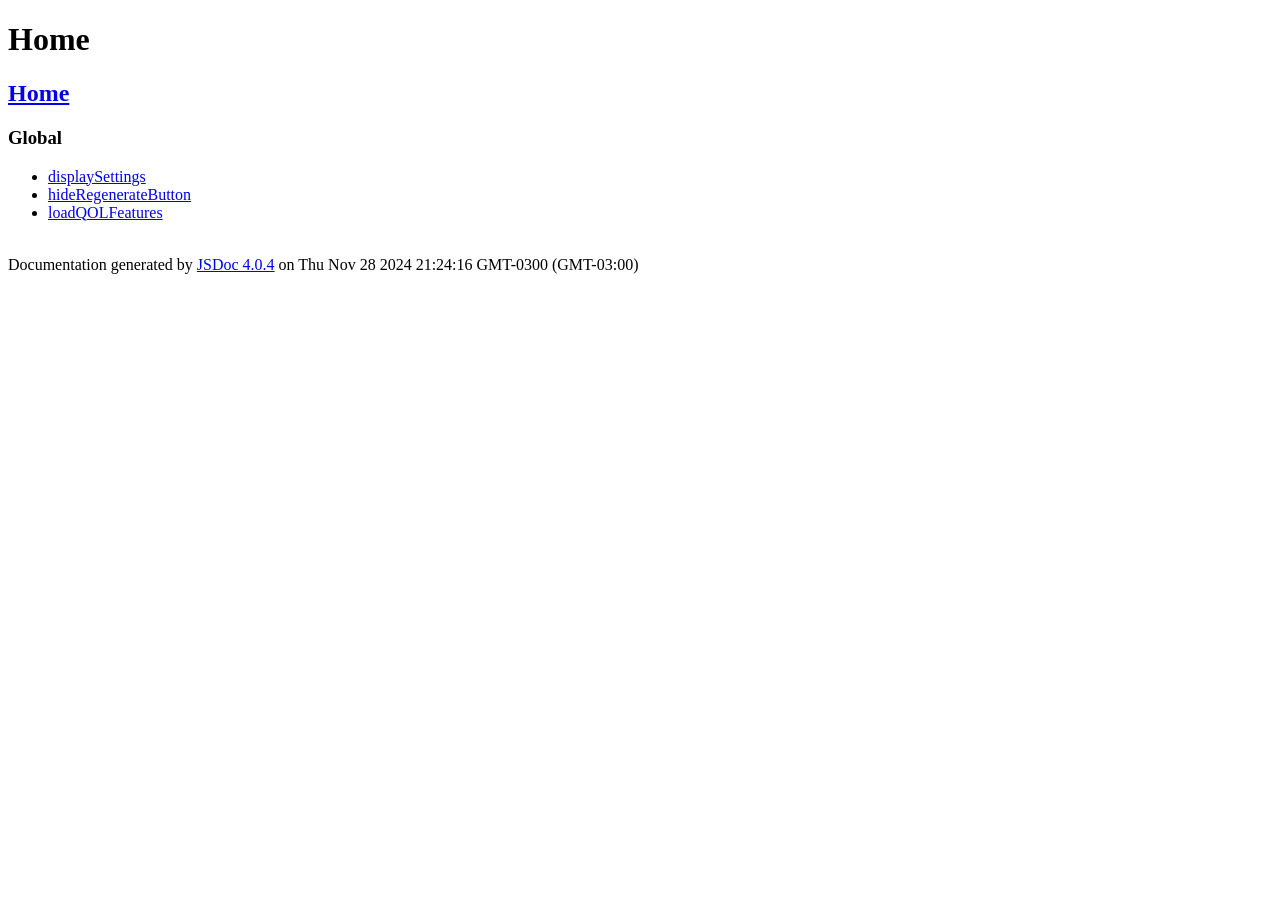
==== out/index.html @ 840719da "Docs - Add a small documentation to some extension methods" ====
<!DOCTYPE html>
<html lang="en">
<head>
    <meta charset="utf-8">
    <title>JSDoc: Home</title>

    <script src="scripts/prettify/prettify.js"> </script>
    <script src="scripts/prettify/lang-css.js"> </script>
    <!--[if lt IE 9]>
      <script src="//html5shiv.googlecode.com/svn/trunk/html5.js"></script>
    <![endif]-->
    <link type="text/css" rel="stylesheet" href="styles/prettify-tomorrow.css">
    <link type="text/css" rel="stylesheet" href="styles/jsdoc-default.css">
</head>

<body>

<div id="main">

    <h1 class="page-title">Home</h1>

    



    


    <h3> </h3>










    









</div>

<nav>
    <h2><a href="index.html">Home</a></h2><h3>Global</h3><ul><li><a href="global.html#displaySettings">displaySettings</a></li><li><a href="global.html#hideRegenerateButton">hideRegenerateButton</a></li><li><a href="global.html#loadQOLFeatures">loadQOLFeatures</a></li></ul>
</nav>

<br class="clear">

<footer>
    Documentation generated by <a href="https://github.com/jsdoc/jsdoc">JSDoc 4.0.4</a> on Thu Nov 28 2024 21:24:16 GMT-0300 (GMT-03:00)
</footer>

<script> prettyPrint(); </script>
<script src="scripts/linenumber.js"> </script>
</body>
</html>
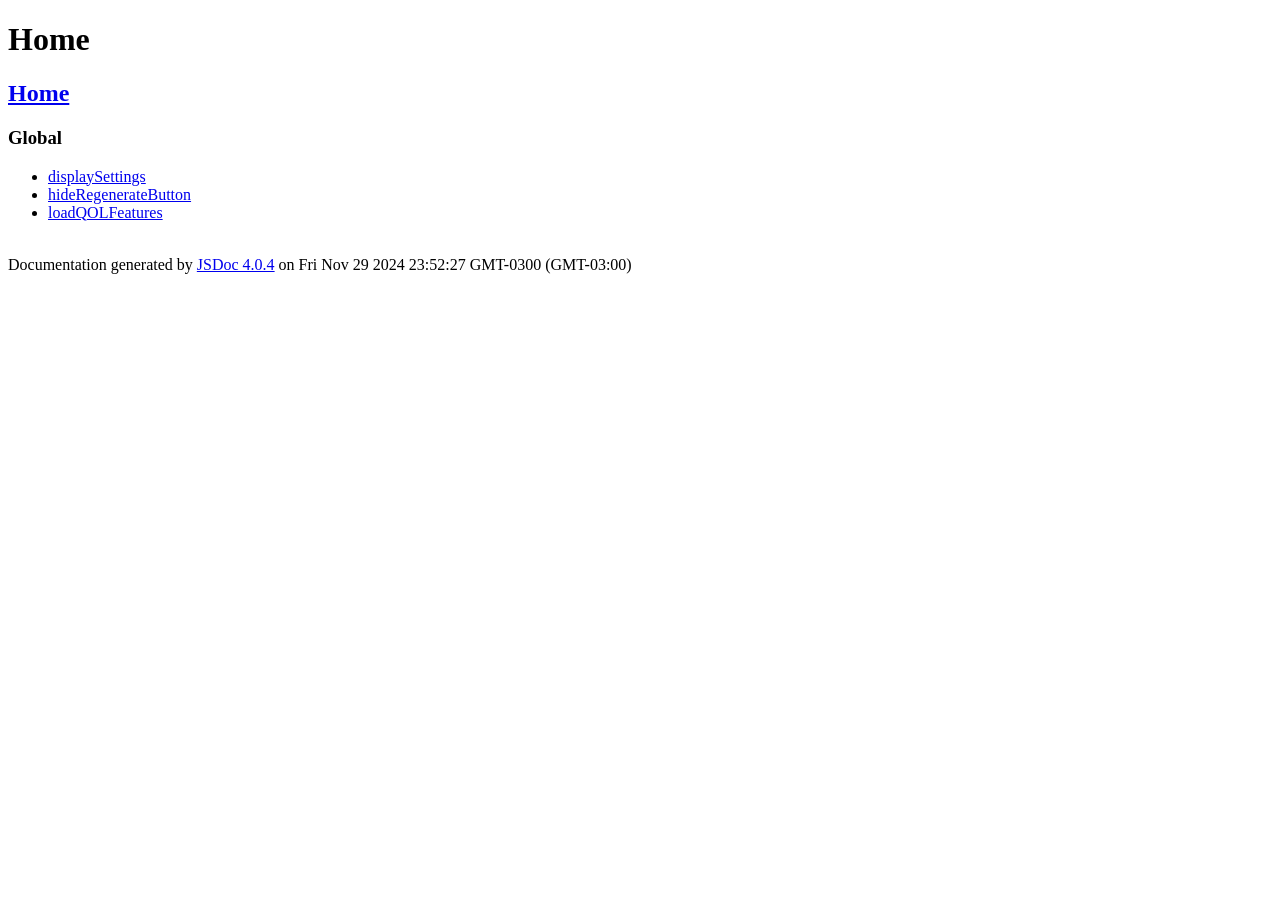
==== commit 081ad1cb: "Docs - Update docs" ====
--- a/out/index.html
+++ b/out/index.html
@@ -56,7 +56,7 @@
 <br class="clear">
 
 <footer>
-    Documentation generated by <a href="https://github.com/jsdoc/jsdoc">JSDoc 4.0.4</a> on Thu Nov 28 2024 21:24:16 GMT-0300 (GMT-03:00)
+    Documentation generated by <a href="https://github.com/jsdoc/jsdoc">JSDoc 4.0.4</a> on Fri Nov 29 2024 23:52:27 GMT-0300 (GMT-03:00)
 </footer>
 
 <script> prettyPrint(); </script>
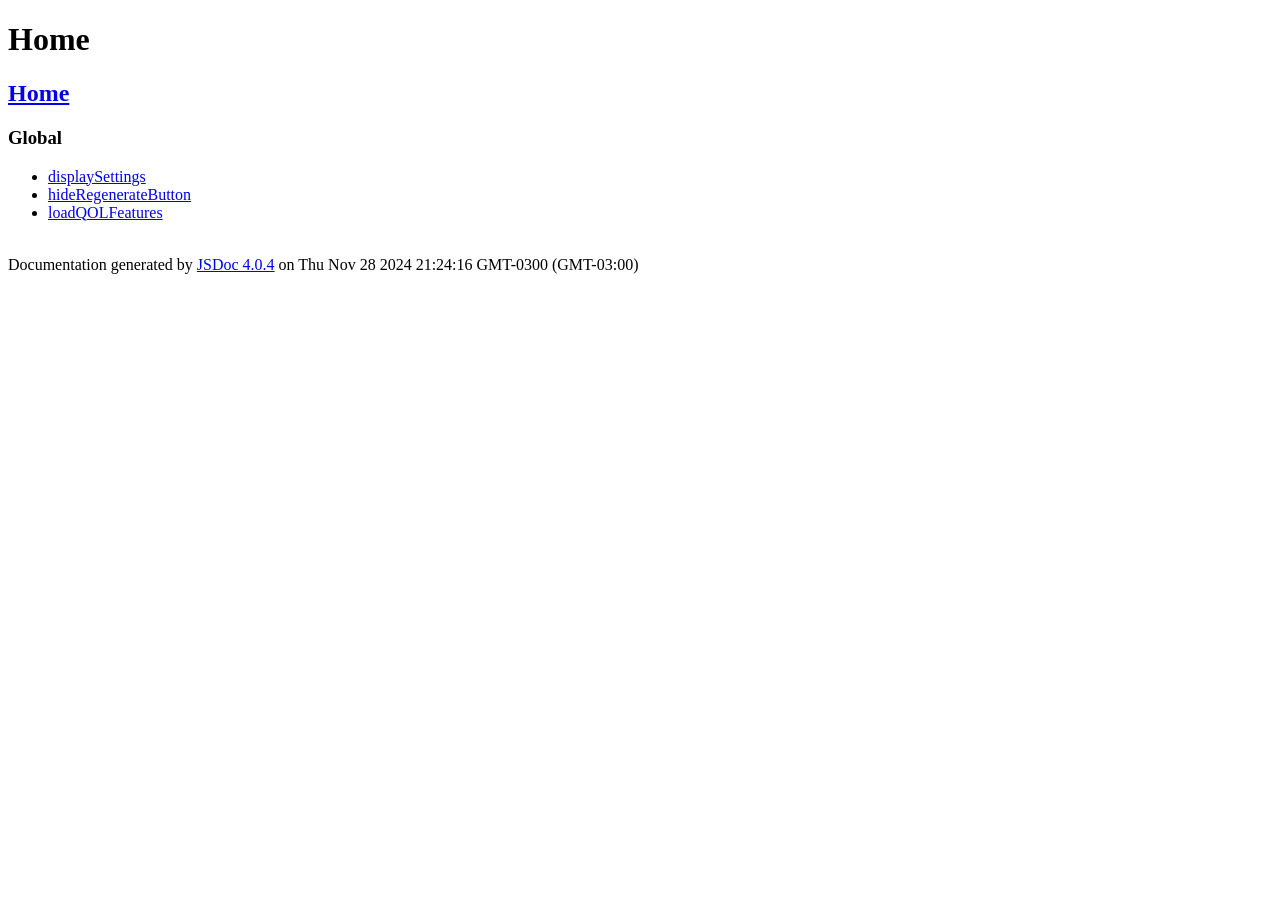
==== commit 972d4b2b: "Revert "Update settings menu"" ====
--- a/out/index.html
+++ b/out/index.html
@@ -56,7 +56,7 @@
 <br class="clear">
 
 <footer>
-    Documentation generated by <a href="https://github.com/jsdoc/jsdoc">JSDoc 4.0.4</a> on Fri Nov 29 2024 23:52:27 GMT-0300 (GMT-03:00)
+    Documentation generated by <a href="https://github.com/jsdoc/jsdoc">JSDoc 4.0.4</a> on Thu Nov 28 2024 21:24:16 GMT-0300 (GMT-03:00)
 </footer>
 
 <script> prettyPrint(); </script>
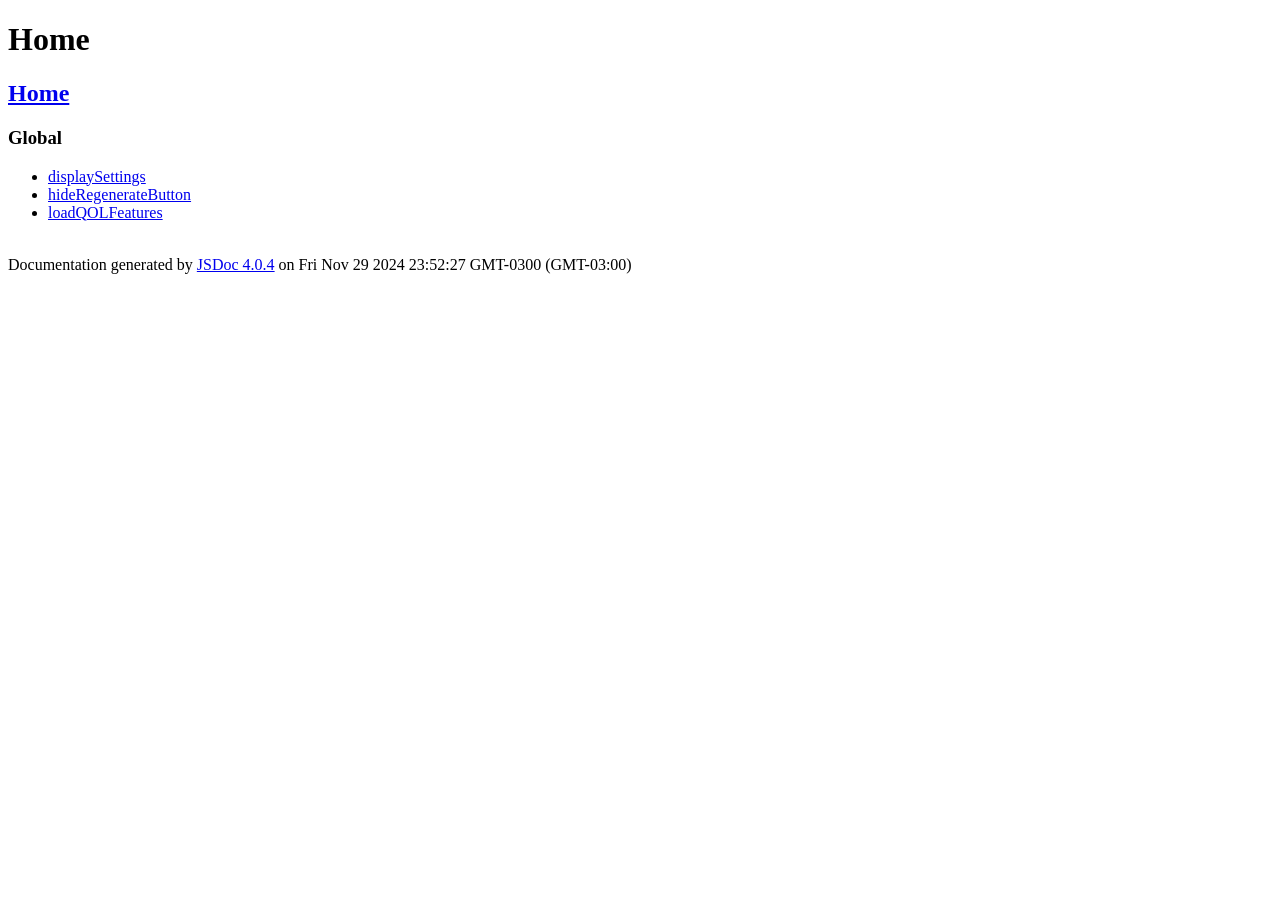
==== commit e12bfc4c: "Revert "Revert "Update settings menu""" ====
--- a/out/index.html
+++ b/out/index.html
@@ -56,7 +56,7 @@
 <br class="clear">
 
 <footer>
-    Documentation generated by <a href="https://github.com/jsdoc/jsdoc">JSDoc 4.0.4</a> on Thu Nov 28 2024 21:24:16 GMT-0300 (GMT-03:00)
+    Documentation generated by <a href="https://github.com/jsdoc/jsdoc">JSDoc 4.0.4</a> on Fri Nov 29 2024 23:52:27 GMT-0300 (GMT-03:00)
 </footer>
 
 <script> prettyPrint(); </script>
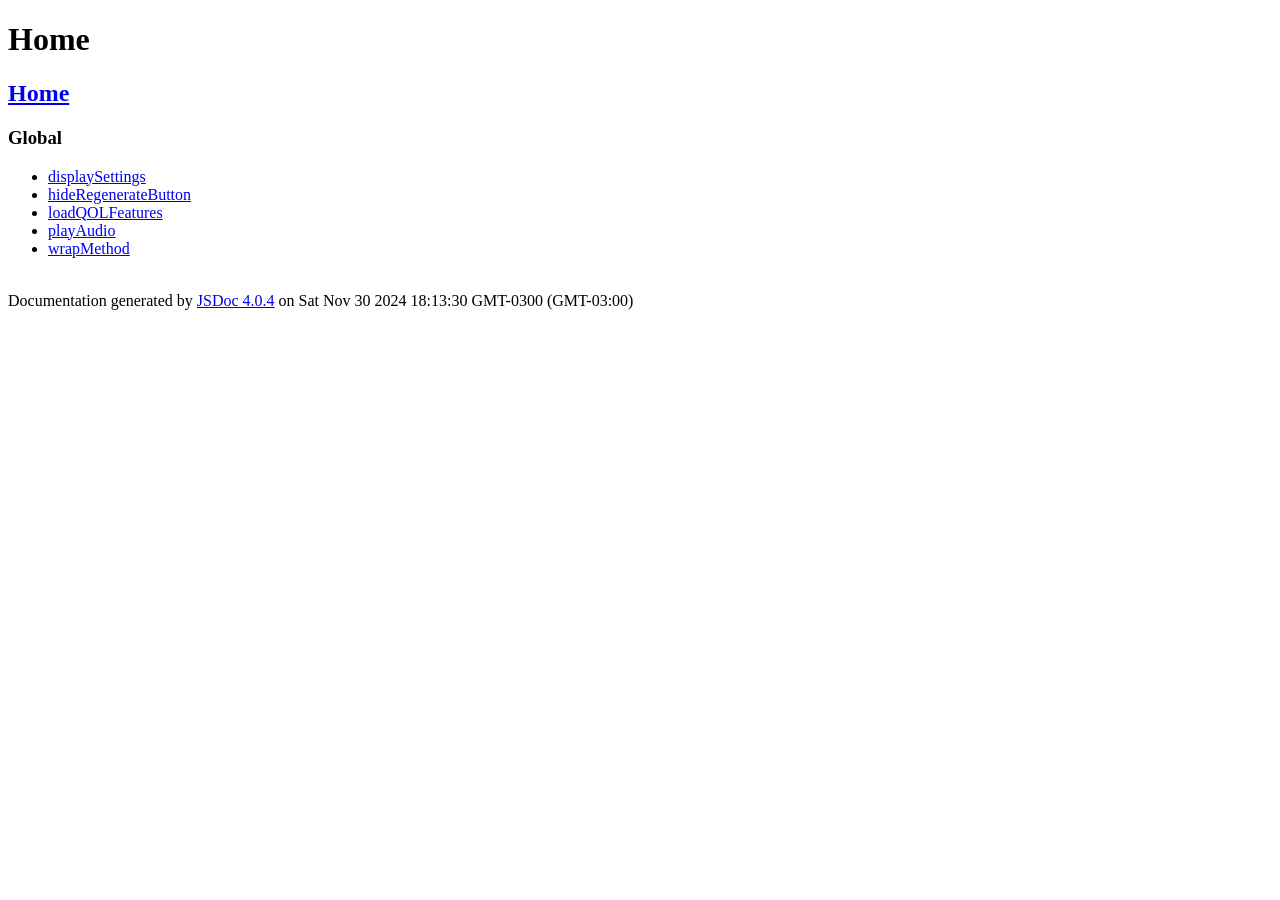
==== commit a37dfba1: "Docs - Update docs" ====
--- a/out/index.html
+++ b/out/index.html
@@ -50,13 +50,13 @@
 </div>
 
 <nav>
-    <h2><a href="index.html">Home</a></h2><h3>Global</h3><ul><li><a href="global.html#displaySettings">displaySettings</a></li><li><a href="global.html#hideRegenerateButton">hideRegenerateButton</a></li><li><a href="global.html#loadQOLFeatures">loadQOLFeatures</a></li></ul>
+    <h2><a href="index.html">Home</a></h2><h3>Global</h3><ul><li><a href="global.html#displaySettings">displaySettings</a></li><li><a href="global.html#hideRegenerateButton">hideRegenerateButton</a></li><li><a href="global.html#loadQOLFeatures">loadQOLFeatures</a></li><li><a href="global.html#playAudio">playAudio</a></li><li><a href="global.html#wrapMethod">wrapMethod</a></li></ul>
 </nav>
 
 <br class="clear">
 
 <footer>
-    Documentation generated by <a href="https://github.com/jsdoc/jsdoc">JSDoc 4.0.4</a> on Fri Nov 29 2024 23:52:27 GMT-0300 (GMT-03:00)
+    Documentation generated by <a href="https://github.com/jsdoc/jsdoc">JSDoc 4.0.4</a> on Sat Nov 30 2024 18:13:30 GMT-0300 (GMT-03:00)
 </footer>
 
 <script> prettyPrint(); </script>
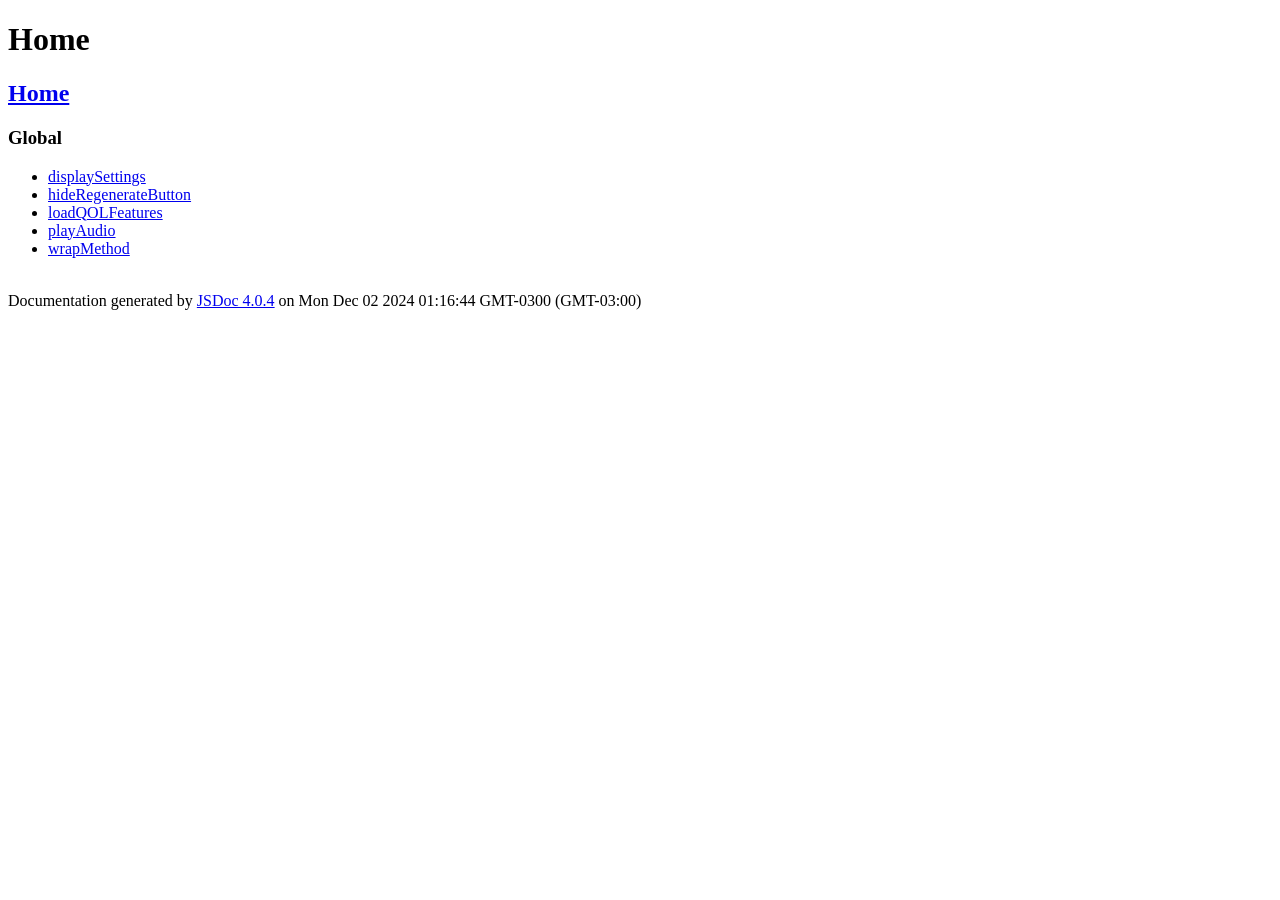
==== commit faa96819: "Docs - Update docs" ====
--- a/out/index.html
+++ b/out/index.html
@@ -56,7 +56,7 @@
 <br class="clear">
 
 <footer>
-    Documentation generated by <a href="https://github.com/jsdoc/jsdoc">JSDoc 4.0.4</a> on Sat Nov 30 2024 18:13:30 GMT-0300 (GMT-03:00)
+    Documentation generated by <a href="https://github.com/jsdoc/jsdoc">JSDoc 4.0.4</a> on Mon Dec 02 2024 01:16:44 GMT-0300 (GMT-03:00)
 </footer>
 
 <script> prettyPrint(); </script>
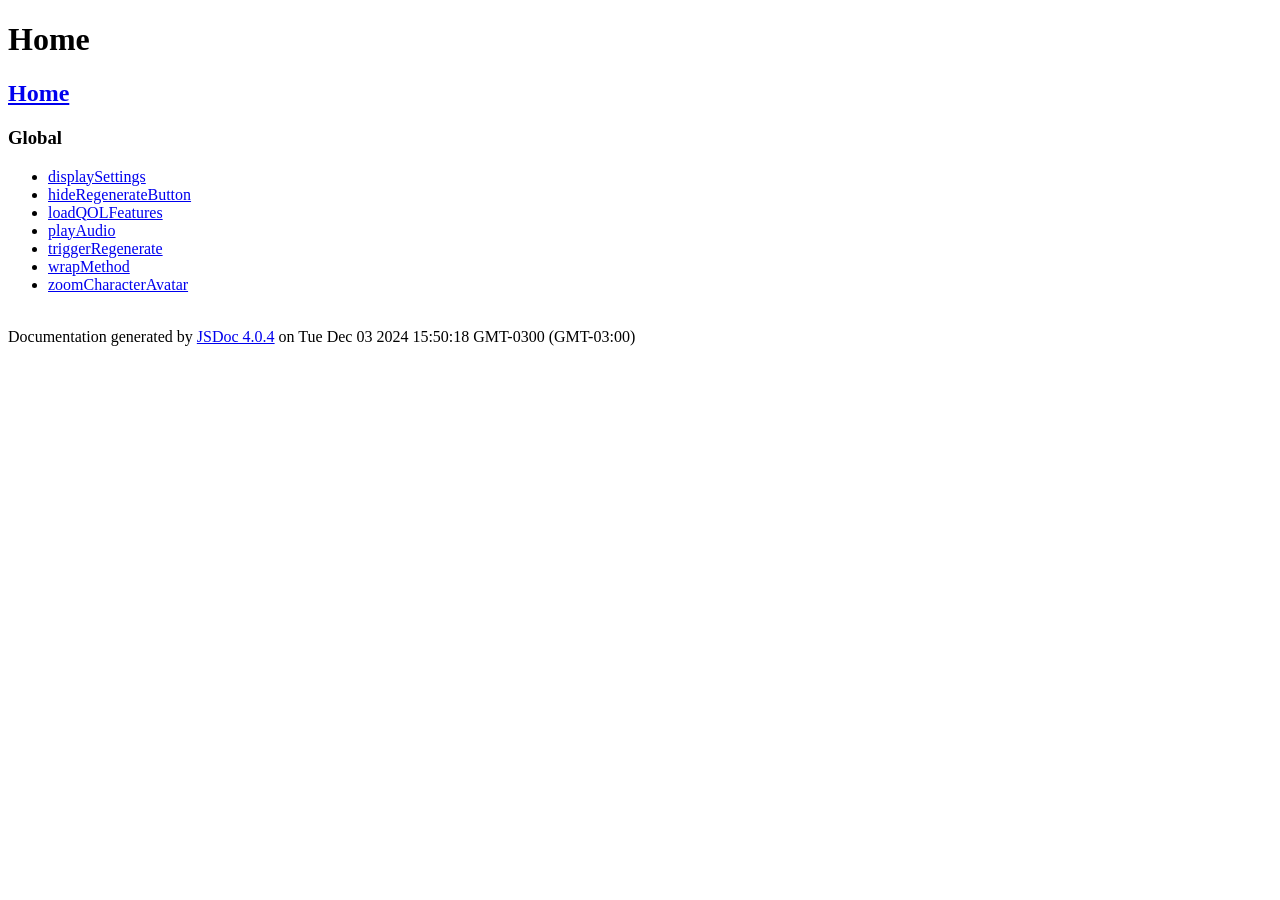
==== commit fd4c4cfa: "Docs - Update docs" ====
--- a/out/index.html
+++ b/out/index.html
@@ -50,13 +50,13 @@
 </div>
 
 <nav>
-    <h2><a href="index.html">Home</a></h2><h3>Global</h3><ul><li><a href="global.html#displaySettings">displaySettings</a></li><li><a href="global.html#hideRegenerateButton">hideRegenerateButton</a></li><li><a href="global.html#loadQOLFeatures">loadQOLFeatures</a></li><li><a href="global.html#playAudio">playAudio</a></li><li><a href="global.html#wrapMethod">wrapMethod</a></li></ul>
+    <h2><a href="index.html">Home</a></h2><h3>Global</h3><ul><li><a href="global.html#displaySettings">displaySettings</a></li><li><a href="global.html#hideRegenerateButton">hideRegenerateButton</a></li><li><a href="global.html#loadQOLFeatures">loadQOLFeatures</a></li><li><a href="global.html#playAudio">playAudio</a></li><li><a href="global.html#triggerRegenerate">triggerRegenerate</a></li><li><a href="global.html#wrapMethod">wrapMethod</a></li><li><a href="global.html#zoomCharacterAvatar">zoomCharacterAvatar</a></li></ul>
 </nav>
 
 <br class="clear">
 
 <footer>
-    Documentation generated by <a href="https://github.com/jsdoc/jsdoc">JSDoc 4.0.4</a> on Mon Dec 02 2024 01:16:44 GMT-0300 (GMT-03:00)
+    Documentation generated by <a href="https://github.com/jsdoc/jsdoc">JSDoc 4.0.4</a> on Tue Dec 03 2024 15:50:18 GMT-0300 (GMT-03:00)
 </footer>
 
 <script> prettyPrint(); </script>
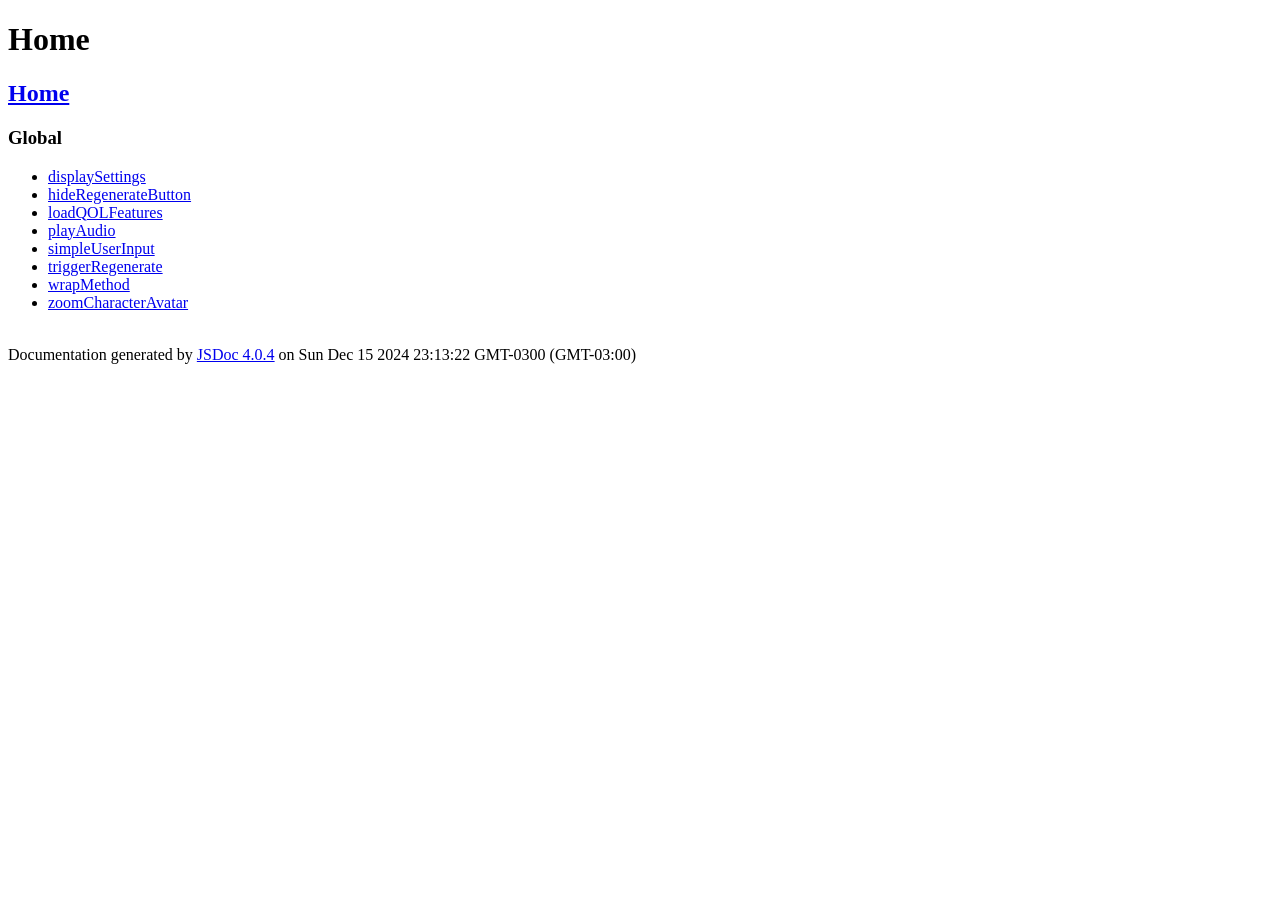
==== commit 329ea3f0: "Docs - Update docs" ====
--- a/out/index.html
+++ b/out/index.html
@@ -50,13 +50,13 @@
 </div>
 
 <nav>
-    <h2><a href="index.html">Home</a></h2><h3>Global</h3><ul><li><a href="global.html#displaySettings">displaySettings</a></li><li><a href="global.html#hideRegenerateButton">hideRegenerateButton</a></li><li><a href="global.html#loadQOLFeatures">loadQOLFeatures</a></li><li><a href="global.html#playAudio">playAudio</a></li><li><a href="global.html#triggerRegenerate">triggerRegenerate</a></li><li><a href="global.html#wrapMethod">wrapMethod</a></li><li><a href="global.html#zoomCharacterAvatar">zoomCharacterAvatar</a></li></ul>
+    <h2><a href="index.html">Home</a></h2><h3>Global</h3><ul><li><a href="global.html#displaySettings">displaySettings</a></li><li><a href="global.html#hideRegenerateButton">hideRegenerateButton</a></li><li><a href="global.html#loadQOLFeatures">loadQOLFeatures</a></li><li><a href="global.html#playAudio">playAudio</a></li><li><a href="global.html#simpleUserInput">simpleUserInput</a></li><li><a href="global.html#triggerRegenerate">triggerRegenerate</a></li><li><a href="global.html#wrapMethod">wrapMethod</a></li><li><a href="global.html#zoomCharacterAvatar">zoomCharacterAvatar</a></li></ul>
 </nav>
 
 <br class="clear">
 
 <footer>
-    Documentation generated by <a href="https://github.com/jsdoc/jsdoc">JSDoc 4.0.4</a> on Tue Dec 03 2024 15:50:18 GMT-0300 (GMT-03:00)
+    Documentation generated by <a href="https://github.com/jsdoc/jsdoc">JSDoc 4.0.4</a> on Sun Dec 15 2024 23:13:22 GMT-0300 (GMT-03:00)
 </footer>
 
 <script> prettyPrint(); </script>
